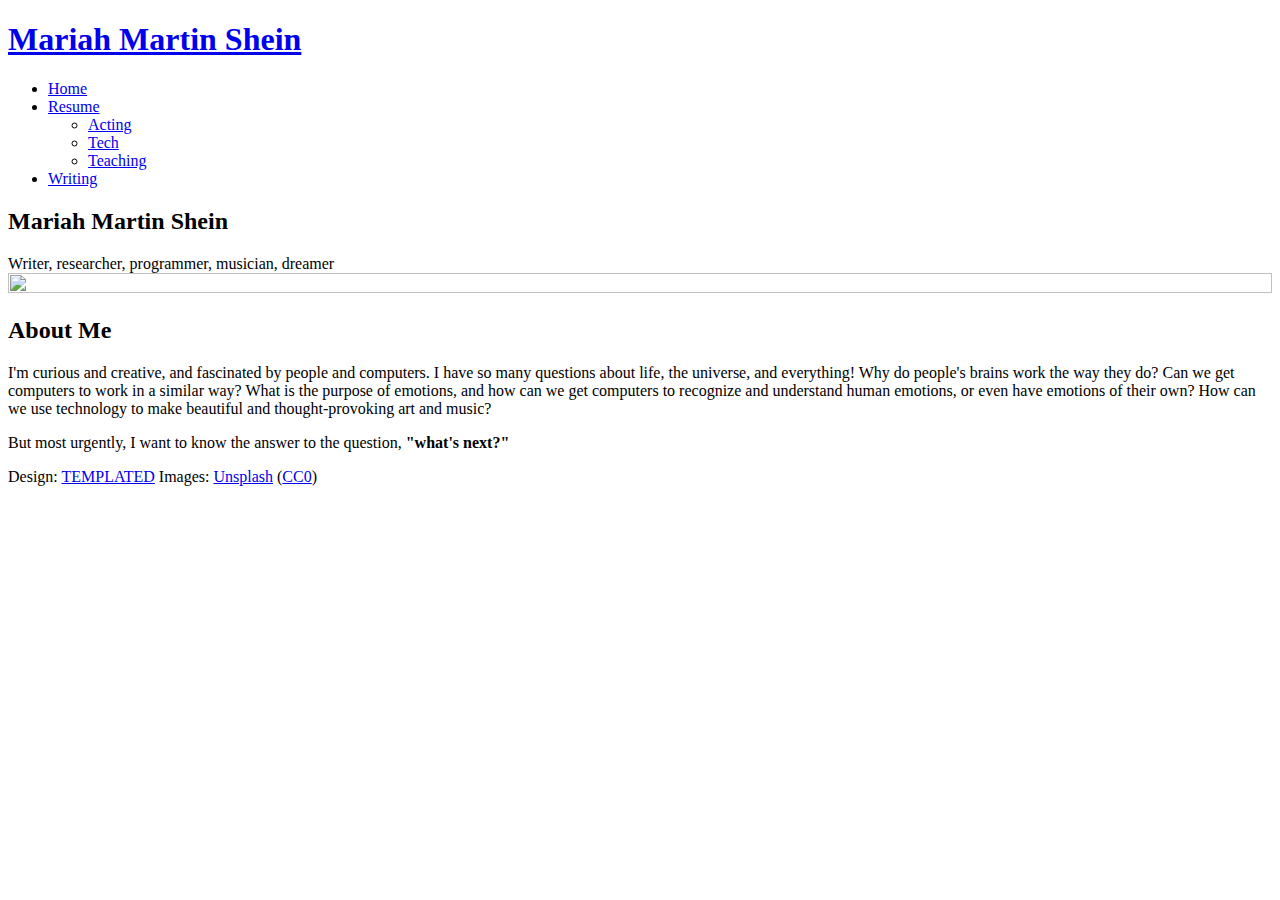
==== index.html @ 818db0c3 "Add files via upload" ====
<!DOCTYPE HTML>
<!--
	Solarize by TEMPLATED
	templated.co @templatedco
	Released for free under the Creative Commons Attribution 3.0 license (templated.co/license)
-->
<html>
	<head>
		<title>Mariah Martin Shein</title>
		<meta http-equiv="content-type" content="text/html; charset=utf-8" />
		<meta name="description" content="" />
		<meta name="keywords" content="" />
		<!--[if lte IE 8]><script src="css/ie/html5shiv.js"></script><![endif]-->
		<script src="js/jquery.min.js"></script>
		<script src="js/jquery.dropotron.min.js"></script>
		<script src="js/skel.min.js"></script>
		<script src="js/skel-layers.min.js"></script>
		<script src="js/init.js"></script>
		<noscript>
			<link rel="stylesheet" href="css/skel.css" />
			<link rel="stylesheet" href="css/style.css" />
		</noscript>
		<!--[if lte IE 8]><link rel="stylesheet" href="css/ie/v8.css" /><![endif]-->
	</head>
	<body class="homepage">

		<!-- Header Wrapper -->
			<div class="wrapper style1">
			
			<!-- Header -->
				<div id="header">
					<div class="container">
							
						<!-- Logo -->
							<h1><a href="#" id="logo">Mariah Martin Shein</a></h1>
						
						<!-- Nav -->
							<nav id="nav">
								<ul>
									<li class="active"><a href="index.html">Home</a></li>

									<li>
										<a href="timeline.html">Resume</a>
										<ul>
											<li><a href="acting-resume.html">Acting</a></li>
											<li><a href="tech-resume.html">Tech</a></li>
											<li><a href="teaching-resume.html">Teaching</a></li>
										</ul>
									</li>
									<li><a href="writing.html">Writing</a></li>
									<!--<li><a href="right-sidebar.html">Right Sidebar</a></li>
									<li><a href="no-sidebar.html">No Sidebar</a></li>
									-->
								</ul>
							</nav>
	
					</div>
				</div>
				
			<!-- Banner -->
				<div id="banner">
					<section class="container">
						<h2>Mariah Martin Shein</h2>
						<span>Writer, researcher, programmer, musician, dreamer</span>
						<!--
						<p>Pellentesque pede. Donec pulvinar ullamcorper metus. In eu odio at lectus pulvinar mollis. Vestibulum sem magna.</p>
					-->
					</section>
				</div>

			</div>
		
		<!-- Section One -->
			<div class="wrapper style2">
				<section class="container">
					<div class="row double">
						<div class="6u">
							<img src="images/headshot_2019.jpg" height=100% width=100% alt="">
							<!--
							<header class="major">
								<h2>Pellentesque viverra vulputate enim. Aliquam volutpat. Pellentesque tristique Risus</h2>
								<span class="byline">In posuere eleifend odio. Quisque semper augue mattis wisi. Maecenas ligula. Pellentesque viverra vulputate enim. Donec pulvinar ullamcorper metus.</span>
							</header>
						-->
						</div>
						<div class="6u">
							<header class="major">
							<h2>About Me</h2>
							<p>I'm curious and creative, and fascinated by people and computers. I have so many questions about life, the universe, and everything! Why do people's brains work the way they do? Can we get computers to work in a similar way? What is the purpose of emotions, and how can we get computers to recognize and understand human emotions, or even have emotions of their own? How can we use technology to make beautiful and thought-provoking art and music?</p>
							<p>But most urgently, I want to know the answer to the question, <b>"what's next?"</b></p>
							<!--<a href="#" class="button">Nulla aluctus eleifend</a>-->
						</header>	
						</div>
					</div>
				</section>
			</div>

		<!-- Section Two 
			<div class="wrapper style3">
				<section class="container">
					<header class="major">
						<h2>Cras vitae metus aliNuam</h2>
					</header>
					<p>Pellentesque pede. Donec pulvinar ullamcorper metus. In eu odio at lectus pulvinar mollis. Vestibulum sem magna, elementum vestibulum arcu.</p>
					<a href="#" class="button alt">Nulla aluctus eleifend</a>
				</section>
			</div>
	-->
		<!-- Section Three 
			<div class="wrapper style4">
				<section class="container">
					<header class="major">
						<h2>Cras vitae metus aliNuam</h2>
						<span class="byline">pulvinar mollis. Vestibulum sem magna, elementum vestibulum arcu.</span>
					</header>
					<div class="row flush">
						<div class="4u">
							<ul class="special-icons">
								<li>
									<span class="fa fa-cogs"></span>
									<h3>Nulla luctus eleifend</h3>
									<p>In posuere eleifend odio. Quisque semper augue mattis wisi. Maecenas ligula pellentesque.</p>
								</li>
								<li>
									<span class="fa fa-wrench"></span>
									<h3>Etiam posuere augue</h3>
									<p>Maecenas ligula. Pellentesque viverra vulputate enim. Aliquam erat volutpat liguala.</p>
								</li>
								<li>
									<span class="fa fa-leaf"></span>
									<h3>Fusce ultrices fringilla</h3>
									<p>Maecenas pede nisl, elementum eu, ornare ac, malesuada at, erat. Proin gravida orci porttitor.</p>
								</li>
							</ul>
						</div>
						<div class="4u">
							<ul class="special-icons">
								<li>
									<span class="fa fa-cogs"></span>
									<h3>Nulla luctus eleifend</h3>
									<p>In posuere eleifend odio. Quisque semper augue mattis wisi. Maecenas ligula pellentesque.</p>
								</li>
								<li>
									<span class="fa fa-wrench"></span>
									<h3>Etiam posuere augue</h3>
									<p>Maecenas ligula. Pellentesque viverra vulputate enim. Aliquam erat volutpat liguala.</p>
								</li>
								<li>
									<span class="fa fa-leaf"></span>
									<h3>Fusce ultrices fringilla</h3>
									<p>Maecenas pede nisl, elementum eu, ornare ac, malesuada at, erat. Proin gravida orci porttitor.</p>
								</li>
							</ul>
						</div>
						<div class="4u">
							<ul class="special-icons">
								<li>
									<span class="fa fa-cogs"></span>
									<h3>Nulla luctus eleifend</h3>
									<p>In posuere eleifend odio. Quisque semper augue mattis wisi. Maecenas ligula pellentesque.</p>
								</li>
								<li>
									<span class="fa fa-wrench"></span>
									<h3>Etiam posuere augue</h3>
									<p>Maecenas ligula. Pellentesque viverra vulputate enim. Aliquam erat volutpat liguala.</p>
								</li>
								<li>
									<span class="fa fa-leaf"></span>
									<h3>Fusce ultrices fringilla</h3>
									<p>Maecenas pede nisl, elementum eu, ornare ac, malesuada at, erat. Proin gravida orci porttitor.</p>
								</li>
							</ul>
						</div>
					</div>
				</section>
			</div>
	-->
		<!-- Team 
			<div class="wrapper style5">
				<section id="team" class="container">
					<header class="major">
						<h2>Cras vitae metus aliNuam</h2>
						<span class="byline">pulvinar mollis. Vestibulum sem magna, elementum vestibulum arcu</span>
					</header>
					<div class="row">
						<div class="3u">
							<a href="#" class="image"><img src="images/placeholder.png" alt=""></a>
							<h3>Molly Millions</h3>
							<p>In posuere eleifend odio quisque semper augue wisi ligula.</p>
						</div>
						<div class="3u">
							<a href="#" class="image"><img src="images/placeholder.png" alt=""></a>
							<h3>Henry Dorsett Case</h3>
							<p>In posuere eleifend odio quisque semper augue wisi ligula.</p>
						</div>
						<div class="3u">
							<a href="#" class="image"><img src="images/placeholder.png" alt=""></a>
							<h3>Willis Corto</h3>
							<p>In posuere eleifend odio quisque semper augue wisi ligula.</p>
						</div>
						<div class="3u">
							<a href="#" class="image"><img src="images/placeholder.png" alt=""></a>
							<h3>Linda Lee</h3>
							<p>In posuere eleifend odio quisque semper augue wisi ligula.</p>
						</div>
					</div>
				</section>
			</div>
	-->
	<!-- Footer
		<div id="footer">
			<section class="container">
				<header class="major">
					<h2>Connect</h2>
					<span class="byline">Integer sit amet pede vel arcu aliquet pretium</span>
					
				</header>
				<ul class="icons">
					<li class="active"><a href="#" class="fa fa-facebook"><span>Facebook</span></a></li>
					<li><a href="#" class="fa fa-twitter"><span>Twitter</span></a></li>
					<li><a href="#" class="fa fa-dribbble"><span>Pinterest</span></a></li>
					<li><a href="#" class="fa fa-google-plus"><span>Google+</span></a></li>
				</ul>
				<hr />
			</section>
		-->
			<!-- Copyright -->
				<div id="copyright">
					Design: <a href="http://templated.co">TEMPLATED</a> Images: <a href="http://unsplash.com">Unsplash</a> (<a href="http://unsplash.com/cc0">CC0</a>)
				</div>			
		</div>

	</body>
</html>
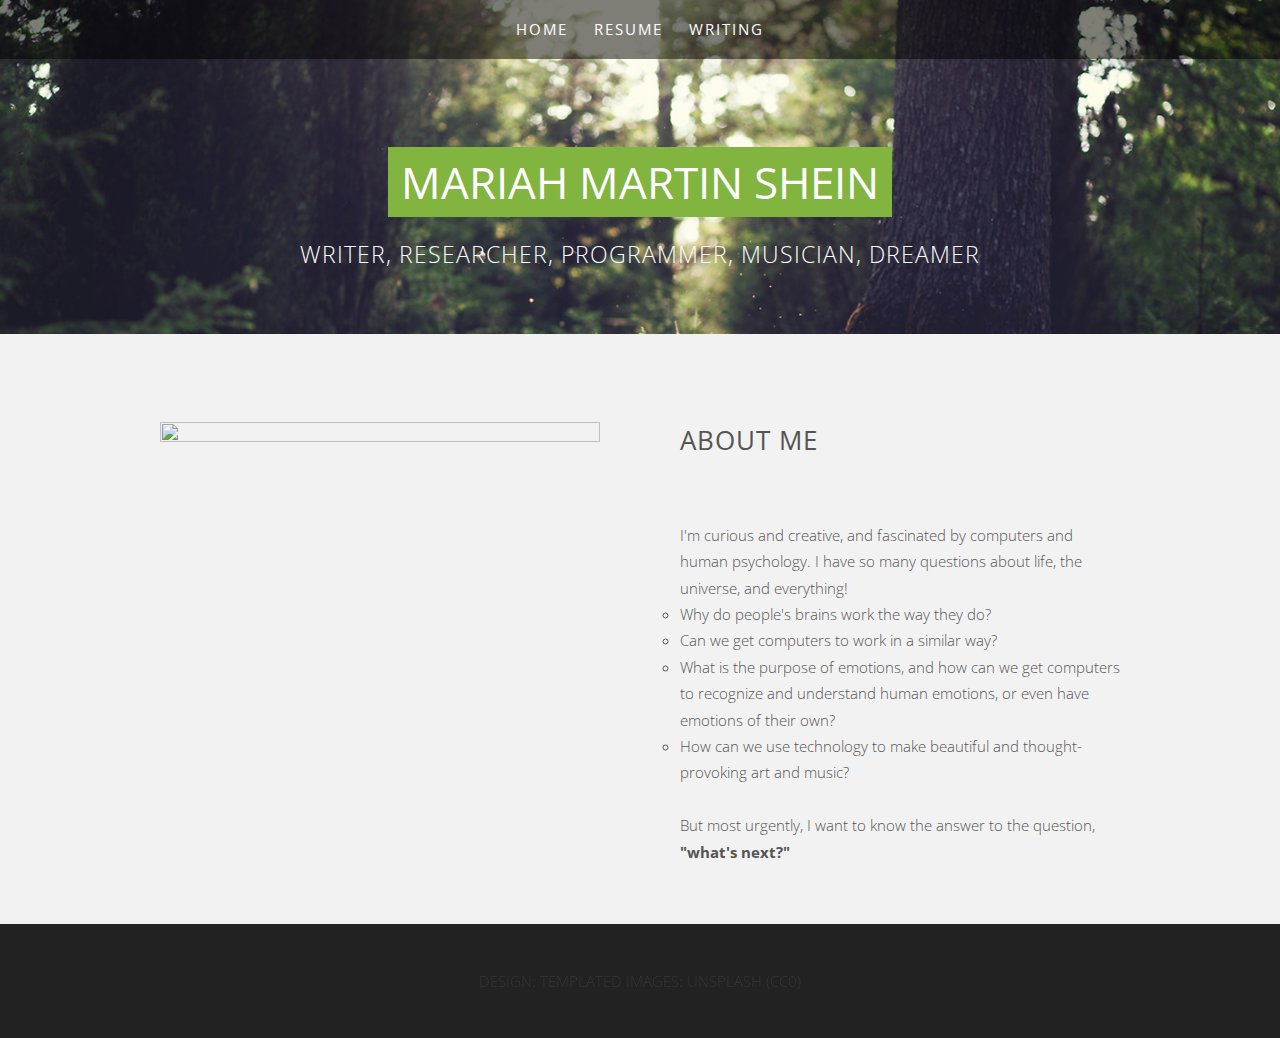
==== commit 112cad28: "academic writing added and improved home page" ====
--- a/index.html
+++ b/index.html
@@ -76,20 +76,23 @@
 					<div class="row double">
 						<div class="6u">
 							<img src="images/headshot_2019.jpg" height=100% width=100% alt="">
-							<!--
-							<header class="major">
-								<h2>Pellentesque viverra vulputate enim. Aliquam volutpat. Pellentesque tristique Risus</h2>
-								<span class="byline">In posuere eleifend odio. Quisque semper augue mattis wisi. Maecenas ligula. Pellentesque viverra vulputate enim. Donec pulvinar ullamcorper metus.</span>
-							</header>
-						-->
 						</div>
 						<div class="6u">
 							<header class="major">
 							<h2>About Me</h2>
-							<p>I'm curious and creative, and fascinated by people and computers. I have so many questions about life, the universe, and everything! Why do people's brains work the way they do? Can we get computers to work in a similar way? What is the purpose of emotions, and how can we get computers to recognize and understand human emotions, or even have emotions of their own? How can we use technology to make beautiful and thought-provoking art and music?</p>
+							</header>
+							<div>
+							<p>I'm curious and creative, and fascinated by computers and human psychology. I have so many questions about life, the universe, and everything! </p>
+							<ul class="dark">
+								<li>Why do people's brains work the way they do?</li>
+								<li>Can we get computers to work in a similar way?</li>
+								<li>What is the purpose of emotions, and how can we get computers to recognize and understand human emotions, or even have emotions of their own?</li>
+								<li>How can we use technology to make beautiful and thought-provoking art and music?</li>
+							</ul>
+							<br>
 							<p>But most urgently, I want to know the answer to the question, <b>"what's next?"</b></p>
 							<!--<a href="#" class="button">Nulla aluctus eleifend</a>-->
-						</header>	
+							</div>
 						</div>
 					</div>
 				</section>
--- a/css/skel.css
+++ b/css/skel.css
@@ -0,0 +1,185 @@
+/* Resets (http://meyerweb.com/eric/tools/css/reset/ | v2.0 | 20110126 | License: none (public domain)) */
+
+	html,body,div,span,applet,object,iframe,h1,h2,h3,h4,h5,h6,p,blockquote,pre,a,abbr,acronym,address,big,cite,code,del,dfn,em,img,ins,kbd,q,s,samp,small,strike,strong,sub,sup,tt,var,b,u,i,center,dl,dt,dd,ol,ul,li,fieldset,form,label,legend,table,caption,tbody,tfoot,thead,tr,th,td,article,aside,canvas,details,embed,figure,figcaption,footer,header,hgroup,menu,nav,output,ruby,section,summary,time,mark,audio,video{margin:0;padding:0;border:0;font-size:100%;font:inherit;vertical-align:baseline;}article,aside,details,figcaption,figure,footer,header,hgroup,menu,nav,section{display:block;}body{line-height:1;}ol,ul{list-style:none;}blockquote,q{quotes:none;}blockquote:before,blockquote:after,q:before,q:after{content:'';content:none;}table{border-collapse:collapse;border-spacing:0;}body{-webkit-text-size-adjust:none}
+
+/* Box Model */
+
+	*, *:before, *:after {
+		-moz-box-sizing: border-box;
+		-webkit-box-sizing: border-box;
+		box-sizing: border-box;
+	}
+
+/* Container */
+
+	body {
+		/* min-width: (containers) */
+		min-width: 1200px;
+	}
+
+	.container {
+		margin-left: auto;
+		margin-right: auto;
+		
+		/* width: (containers) */
+		width: 1200px;
+	}
+
+	/* Modifiers */
+	
+		.container.small {
+			/* width: (containers) * 0.75; */
+			width: 900px;
+		}
+
+		.container.big {
+			width: 100%;
+
+			/* max-width: (containers) * 1.25; */
+			max-width: 1500px;
+
+			/* min-width: (containers); */
+			min-width: 1200px;
+		}
+
+/* Grid */
+
+	.\31 2u { width: 100% }
+	.\31 1u { width: 91.6666666667% }
+	.\31 0u { width: 83.3333333333% }
+	.\39 u { width: 75% }
+	.\38 u { width: 66.6666666667% }
+	.\37 u { width: 58.3333333333% }
+	.\36 u { width: 50% }
+	.\35 u { width: 41.6666666667% }
+	.\34 u { width: 33.3333333333% }
+	.\33 u { width: 25% }
+	.\32 u { width: 16.6666666667% }
+	.\31 u { width: 8.3333333333% }
+	.\-11u { margin-left: 91.6666666667% }
+	.\-10u { margin-left: 83.3333333333% }
+	.\-9u { margin-left: 75% }
+	.\-8u { margin-left: 66.6666666667% }
+	.\-7u { margin-left: 58.3333333333% }
+	.\-6u { margin-left: 50% }
+	.\-5u { margin-left: 41.6666666667% }
+	.\-4u { margin-left: 33.3333333333% }
+	.\-3u { margin-left: 25% }
+	.\-2u { margin-left: 16.6666666667% }
+	.\-1u { margin-left: 8.3333333333% }
+
+	/* Rows */
+
+		.row > * {
+			float: left;
+		}
+
+		.row:after {
+			content: '';
+			display: block;
+			clear: both;
+			height: 0;
+		}
+
+		.row:first-child > * {
+			padding-top: 0 !important;
+		}
+
+		/* Normal */
+
+			.row > * {
+				/* padding-left: (gutters) */
+				padding-left: 40px;
+			}
+
+			.row + .row > * {
+				/* padding: (gutters) 0 0 (gutters) */
+				padding: 40px 0 0 40px;
+			}
+
+			.row {
+				/* margin-left: -(gutters) */
+				margin-left: -40px;
+			}
+
+		/* Flush */
+
+			.row.flush > * {
+				padding-left: 0;
+			}
+
+			.row + .row.flush > * {
+				padding: 0;
+			}
+
+			.row.flush {
+				margin-left: 0;
+			}
+
+		/* Quarter */
+
+			.row.quarter > * {
+				/* padding-left: (gutters * 0.25) */
+				padding-left: 10px;
+			}
+
+			.row + .row.quarter > * {
+				/* padding: (gutters * 0.25) 0 0 (gutters * 0.25) */
+				padding: 10px 0 0 10px;
+			}
+
+			.row.quarter {
+				/* margin-left: -(gutters * 0.25) */
+				margin-left: -10px;
+			}
+
+		/* Half */
+
+			.row.half > * {
+				/* padding-left: (gutters * 0.5) */
+				padding-left: 20px;
+			}
+
+			.row + .row.half > * {
+				/* padding: (gutters * 0.5) 0 0 (gutters * 0.5) */
+				padding: 20px 0 0 20px;
+			}
+
+			.row.half {
+				/* margin-left: -(gutters * 0.5) */
+				margin-left: -20px;
+			}
+
+		/* One and (a) Half */
+
+			.row.oneandhalf > * {
+				/* padding-left: (gutters * 1.5) */
+				padding-left: 60px;
+			}
+
+			.row + .row.oneandhalf > * {
+				/* padding: (gutters * 1.5) 0 0 (gutters * 1.5) */
+				padding: 60px 0 0 60px;
+			}
+
+			.row.oneandhalf {
+				/* margin-left: -(gutters * 1.5) */
+				margin-left: -60px;
+			}
+
+		/* Double */
+
+			.row.double > * {
+				/* padding-left: (gutters * 2) */
+				padding-left: 80px;
+			}
+
+			.row + .row.double > * {
+				/* padding: (gutters * 2) 0 0 (gutters * 2) */
+				padding: 80px 0 0 80px;
+			}
+
+			.row.double {
+				/* margin-left: -(gutters * 2) */
+				margin-left: -80px;
+			}--- a/css/style.css
+++ b/css/style.css
@@ -0,0 +1,814 @@
+@import url("font-awesome.min.css");
+@import url("http://fonts.googleapis.com/css?family=Open+Sans:300,400,600,700,800");
+
+/*
+	Solarize by TEMPLATED
+	templated.co @templatedco
+	Released for free under the Creative Commons Attribution 3.0 license (templated.co/license)
+*/
+
+/* Basic */
+
+	body {
+		background: #222222;
+	}
+
+		body.loading * {
+			-moz-transition: none !important;
+			-webkit-transition: none !important;
+			-o-transition: none !important;
+			-ms-transition: none !important;
+			transition: none !important;
+			-moz-animation: none !important;
+			-webkit-animation: none !important;
+			-o-animation: none !important;
+			-ms-animation: none !important;
+			animation: none !important;
+		}
+
+	body, input, select, textarea {
+		color: #555555;
+		font-family: 'Open Sans', sans-serif;
+		font-size: 12pt;
+		font-weight: 300;
+		line-height: 1.65em;
+	}
+
+	a {
+		color: #82b440;
+		text-decoration: underline;
+	}
+
+	strong, b {
+		font-weight: 700;
+	}
+
+	em, i {
+		font-style: italic;
+	}
+
+	p, ul, ol, dl, table, blockquote {
+		margin: 0 0 2em 0;
+	}
+
+	p, ul {
+    padding: 0;
+    margin: 0;
+	}
+
+	p {
+		line-height: 1.8em;
+	}
+
+		p.medium {
+			font-size: 1.4em;
+		}
+
+	h1, h2, h3, h4, h5, h6 {
+		color: inherit;
+		font-weight: 700;
+	}
+
+		h1 a, h2 a, h3 a, h4 a, h5 a, h6 a {
+			color: inherit;
+			text-decoration: none;
+		}
+
+	h2 {
+		font-size: 1.5em;
+	}
+
+	h3 {
+		font-size: 1.25em;
+	}
+
+	sub {
+		font-size: 0.8em;
+		position: relative;
+		top: 0.5em;
+	}
+
+	sup {
+		font-size: 0.8em;
+		position: relative;
+		top: -0.5em;
+	}
+
+	hr {
+		border-top: solid 1px #82b440;
+		border: 0;
+		margin-bottom: 1.5em;
+	}
+
+	blockquote {
+		border-left: solid 0.5em #82b440;
+		font-style: italic;
+		padding: 1em 0 1em 2em;
+	}
+
+	section.special, article.special {
+		text-align: center;
+	}
+
+	header.major {
+		padding-bottom: 3em;
+		text-align: center;
+		text-transform: uppercase;
+	}
+
+		header.major h2 {
+			font-size: 2.6em;
+			font-weight: 700;
+		}
+
+		header.major .byline {
+			display: block;
+			padding-top: 1em;
+			letter-spacing: 1px;
+			font-size: 1.4em;
+		}
+
+	footer > :last-child {
+		margin-bottom: 0;
+	}
+
+	footer.major {
+		padding-top: 3em;
+	}
+
+/* Form */
+
+	input[type="text"],
+	input[type="password"],
+	input[type="email"],
+	textarea {
+		-moz-appearance: none;
+		-webkit-appearance: none;
+		-o-appearance: none;
+		-ms-appearance: none;
+		appearance: none;
+		background: none;
+		border: solid 1px #82b440;
+		color: inherit;
+		display: block;
+		outline: 0;
+		padding: 0.75em;
+		text-decoration: none;
+		width: 100%;
+	}
+
+		input[type="text"]:focus,
+		input[type="password"]:focus,
+		input[type="email"]:focus,
+		textarea:focus {
+			border-color: #82b440;
+		}
+
+	input[type="text"],
+	input[type="password"],
+	input[type="email"] {
+		line-height: 1em;
+	}
+
+	::-webkit-input-placeholder {
+		color: inherit;
+		opacity: 0.5;
+		position: relative;
+		top: 3px;
+	}
+
+	:-moz-placeholder {
+		color: inherit;
+		opacity: 0.5;
+	}
+
+	::-moz-placeholder {
+		color: inherit;
+		opacity: 0.5;
+	}
+
+	:-ms-input-placeholder {
+		color: inherit;
+		opacity: 0.5;
+	}
+
+	.formerize-placeholder {
+		color: rgba(85, 85, 85, 0.5) !important;
+	}
+
+/* Image */
+
+	.image {
+		border: 0;
+		position: relative;
+	}
+
+		.image.fit {
+			display: block;
+		}
+
+			.image.fit img {
+				display: block;
+				width: 100%;
+			}
+
+		.image.feature {
+			display: block;
+			margin: 0 0 2em 0;
+		}
+
+			.image.feature img {
+				display: block;
+				width: 100%;
+			}
+
+/* Icon */
+
+	.icon {
+		position: relative;
+	}
+
+		.icon:before {
+			content: "";
+			-moz-osx-font-smoothing: grayscale;
+			-webkit-font-smoothing: antialiased;
+			font-family: FontAwesome;
+			font-style: normal;
+			font-weight: normal;
+			text-transform: none !important;
+		}
+
+		.icon > .label {
+			display: none;
+		}
+
+/* Lists */
+
+	ol.default {
+		list-style: decimal;
+		padding-left: 1.25em;
+	}
+
+		ol.default li {
+			padding-left: 0.25em;
+		}
+
+	ul.default {
+		margin: 0;
+		padding: 0;
+		list-style: none;
+	}
+
+	ul.resume {
+  		list-style-type: circle;
+  		list-style-position: inside;
+	}
+
+	ul.dark {
+  		list-style-type: circle;
+  		list-style-position: outside;
+	}
+
+		ul.default li {
+			padding: 0.40em 0em;
+		}
+
+	ul.icons {
+		cursor: default;
+		padding-bottom: 2em;
+	}
+
+		ul.icons li {
+			display: inline-block;
+			line-height: 1em;
+			padding: 0.5em 1em;
+		}
+
+			ul.icons li:first-child {
+				padding-left: 0;
+			}
+
+			ul.icons li span {
+				display: none;
+			}
+
+			ul.icons li a {
+				text-decoration: none;
+				font-size: 2em;
+				color: inherit;
+				opacity: 0.2;
+				-moz-transition: all 0.35s ease-in-out;
+				-webkit-transition: all 0.35s ease-in-out;
+				-o-transition: all 0.35s ease-in-out;
+				-ms-transition: all 0.35s ease-in-out;
+				transition: all 0.35s ease-in-out;
+			}
+
+			ul.icons li a:hover {
+				color: inherit;
+				opacity: 1;
+			}
+
+	ul.actions {
+		cursor: default;
+	}
+
+		ul.actions:last-child {
+			margin-bottom: 0;
+		}
+
+		ul.actions li {
+			display: inline-block;
+			padding: 0 0 0 1.5em;
+		}
+
+			ul.actions li:first-child {
+				padding: 0;
+			}
+
+		ul.actions.vertical li {
+			display: block;
+			padding: 1.5em 0 0 0;
+		}
+
+			ul.actions.vertical li:first-child {
+				padding: 0;
+			}
+
+	ul.special-icons {
+		margin: 0em;
+		padding: 0em;
+	}
+
+		ul.special-icons > li {
+			position: relative;
+			padding: 0.50em 0em 0.50em 0em;
+		}
+
+		ul.special-icons > li:before {
+			position: absolute;
+			left: 0;
+			top: 2em;
+			display: block;
+			background: none;
+			font-size: 2em;
+			border-radius: 5px;
+		}
+
+		ul.special-icons > li:first-child {
+			border-top: none;
+		}
+
+		ul.special-icons h3 {
+			margin-bottom: 0.80em;
+			line-height: 2em;
+			text-transform: uppercase;
+			font-weight: 700;
+			font-size: 1.2em;
+		}
+
+		ul.special-icons span {
+			line-height: 190%;
+		}
+
+		ul.special-icons .fa {
+			float: left;
+			display: inline-block;
+			padding-right: 1em;
+			font-size: 1.4em;
+			color: #82b440;
+		}
+
+		ul.special-icons p {
+			padding-left: 2.7em;
+		}
+
+/* Tables */
+
+	table {
+		width: 100%;
+	}
+
+		table.default {
+			width: 100%;
+		}
+
+			table.default tbody tr {
+				border-bottom: solid 1px #82b440;
+			}
+
+			table.default td {
+				padding: 0.5em 1em 0.5em 1em;
+			}
+
+			table.default th {
+				font-weight: 700;
+				padding: 0.5em 1em 0.5em 1em;
+				text-align: left;
+			}
+
+			table.default thead {
+				background: #555555;
+				color: #fff;
+			}
+
+/* Button */
+
+	input[type="submit"],
+	input[type="reset"],
+	input[type="button"],
+	.button {
+		-moz-appearance: none;
+		-webkit-appearance: none;
+		-o-appearance: none;
+		-ms-appearance: none;
+		appearance: none;
+		background: none;
+		border-radius: none;
+		border: 2px solid;
+		border-color: #82b440;
+		color: #82b440;
+		cursor: pointer;
+		display: inline-block;
+		padding: 0.90em 1.2em;
+		letter-spacing: 1px;
+		text-align: center;
+		text-decoration: none;
+		text-transform: uppercase;
+		font-size: 1.4em;
+		-moz-transition: all 0.00s ease-in-out; /*0.35*/
+		-webkit-transition: all 0.35s ease-in-out;
+		-o-transition: all 0.35s ease-in-out;
+		-ms-transition: all 0.35s ease-in-out;
+		transition: all 0.35s ease-in-out;
+	}
+
+		input[type="submit"]:hover,
+		input[type="reset"]:hover,
+		input[type="button"]:hover,
+		.button:hover {
+			background: #82b440;
+			color: white;
+		}
+
+		input[type="submit"].alt,
+		input[type="reset"].alt,
+		input[type="button"].alt,
+		.button.alt {
+			border-color: inherit;
+			color: inherit;
+		}
+
+			input[type="submit"].alt:hover,
+			input[type="reset"].alt:hover,
+			input[type="button"].alt:hover,
+			.button.alt:hover {
+				background: white;
+				color: #82b440;
+			}
+
+		input[type="submit"].fit,
+		input[type="reset"].fit,
+		input[type="button"].fit,
+		.button.fit {
+			width: 100%;
+		}
+
+		input[type="submit"].small,
+		input[type="reset"].small,
+		input[type="button"].small,
+		.button.small {
+			font-size: 0.8em;
+		}
+
+/* Wrapper */
+
+	.wrapper {
+		padding: 6em 0em 4em 0em;
+	}
+
+		.wrapper.style1 {
+			padding: 0em;
+			background: #222222 url(../images/banner.jpg) no-repeat;
+			background-size: cover;
+		}
+
+		.wrapper.style2 {
+			background: #f2f2f2;
+		}
+
+			.wrapper.style2 .major {
+				text-align: left !important;
+			}
+
+				.wrapper.style2 .major h2 {
+					display: block;
+					margin-bottom: 0.70em;
+					letter-spacing: 1px;
+					line-height: 1.4em;
+					text-transform: uppercase;
+					font-size: 1.8em;
+					font-weight: 400;
+				}
+
+				.wrapper.style2 .major .byline {
+					letter-spacing: normal;
+					line-height: 1.6em;
+					text-transform: capitalize;
+					font-size: 1.4em;
+				}
+
+			.wrapper.style2 h3 {
+				display: block;
+				margin-bottom: 1em;
+				letter-spacing: 1px;
+				line-height: 1.4em;
+				text-transform: uppercase;
+				font-size: 1.6em;
+				font-weight: 400;
+			}
+
+		.wrapper.style3 {
+			padding-bottom: 6em;
+			background: #82b440;
+			text-align: center;
+			color: white;
+		}
+
+			.wrapper.style3 .container {
+				padding-left: 6em;
+				padding-right: 6em;
+			}
+
+			.wrapper.style3 p {
+				font-size: 1.6em;
+			}
+
+		.wrapper.style4 {
+			background: white;
+		}
+
+		.wrapper.style5 {
+			background: #82b440;
+			text-align: center;
+			color: white;
+		}
+
+			.wrapper.style5 .image {
+				display: block;
+				width: 60%;
+				margin: 0em auto 2em auto;
+			}
+
+				.wrapper.style5 .image img {
+					border-radius: 50%;
+					border: 10px solid;
+					border-color: white;
+				}
+
+/* Header */
+
+	#header {
+		color: white;
+		height: 4em;
+		background: rgba(0, 0, 0, 0.5);
+	}
+
+		#header .container {
+			position: relative;
+		}
+
+	.homepage #logo {
+		display: none;
+	}
+
+	.homepage #nav {
+		position: static;
+		right: none;
+		text-align: center;
+	}
+
+	#logo {
+		line-height: 2em;
+		letter-spacing: 2px;
+		text-transform: uppercase;
+		font-size: 2em;
+		font-weight: 400;
+	}
+
+		#logo h1 {
+			display: inline-block;
+			margin: 0;
+			padding: 0;
+		}
+
+		#logo a {
+			color: inherit;
+		}
+
+	#nav {
+		position: absolute;
+		top: 0;
+		right: 0;
+	}
+
+		#nav > ul {
+			margin: 0;
+		}
+
+			#nav > ul > li {
+				border-radius: 4px;
+				display: inline-block;
+				margin-left: 0.5em;
+				padding: 0 0.5em;
+			}
+
+				#nav > ul > li a {
+					color: inherit;
+					line-height: 4em;
+					letter-spacing: 2px;
+					text-decoration: none;
+					text-transform: uppercase;
+					font-weight: 400;
+					font-size: 1em;
+				}
+
+				#nav > ul > li:first-child {
+					margin-left: 0;
+				}
+
+				#nav > ul > li.active a {
+					color: white;
+				}
+
+				#nav > ul > li > ul {
+					display: none;
+				}
+
+/* Dropotron */
+
+	.dropotron {
+		top: 2em;
+		background: rgba(32, 32, 32, 0.75);
+		border-radius: 4px;
+		color: inherit;
+		min-width: 12em;
+		padding: 1em 0;
+		color: white;
+	}
+
+		.dropotron > li {
+			line-height: 2em;
+			padding: 0 1em;
+		}
+
+			.dropotron > li > a {
+				color: inherit;
+				letter-spacing: 2px;
+				text-decoration: none;
+				text-transform: uppercase;
+			}
+
+			.dropotron > li.active > a, .dropotron > li:hover > a {
+				color: inherit;
+			}
+
+		.dropotron.level-0 {
+			border-radius: 0 0 4px 4px;
+			font-size: 1em;
+			margin-left: -0.5em;
+		}
+
+/* Banner */
+
+	#banner {
+		padding: 6em 0em 3em 0em;
+		text-align: center;
+		text-transform: uppercase;
+		color: white;
+	}
+
+		#banner .container {
+			padding: 0em 8em;
+		}
+
+		#banner h2 {
+			display: inline-block;
+			padding: 0.50em 0.30em;
+			background: #82b440;
+			font-size: 3em;
+			font-weight: 400;
+		}
+
+		#banner span, #banner p {
+			display: block;
+			letter-spacing: 1px;
+			text-transform: uppercase;
+			font-size: 1.6em;
+			font-weight: 300;
+		}
+
+		#banner span {
+			padding: 1em 0em;
+		}
+
+/* Main */
+
+	#main {
+		padding: 4em 0;
+	}
+
+		#main #content .major, #main #sidebar .major {
+			text-align: left;
+		}
+
+		#main #sidebar section {
+			margin-top: 4em;
+		}
+
+			#main #sidebar section:first-child {
+				margin-top: 0;
+			}
+
+		#main #sidebar .major {
+			padding-bottom: 2em;
+		}
+
+			#main #sidebar .major h2 {
+				font-size: 1.8em;
+			}
+
+/* Footer */
+
+	#footer {
+		padding: 6em 0 2em 0;
+		text-align: center;
+		color: white;
+	}
+
+		#footer hr {
+			border-bottom: 1px solid;
+			border-color: inherit;
+			opacity: .05;
+		}
+
+		#footer .major h2 {
+			color: inherit;
+		}
+
+		#footer .major .byline {
+			color: inherit;
+			opacity: .4;
+		}
+
+		#footer .copyright {
+			margin-top: 3em;
+			text-align: center;
+		}
+
+/* Copyright */
+
+	#copyright {
+		position: relative;
+		text-transform: uppercase;
+		text-align: center;
+		padding: 3em 0em 3em 0em;
+		color: inherit;
+		opacity: .40;
+	}
+
+		#copyright a {
+			text-decoration: none;
+			color: inherit;
+		}
+
+/* Extra */
+
+	#extra1 h2 {
+		display: block;
+		margin-bottom: 1em;
+		letter-spacing: 1px;
+		line-height: 1.4em;
+		text-transform: uppercase;
+		font-size: 1.8em;
+		font-weight: 400;
+	}
+
+	#extra1 h3 {
+		display: block;
+		margin-bottom: 1em;
+		letter-spacing: 1px;
+		line-height: 1.4em;
+		text-transform: uppercase;
+		font-size: 1.6em;
+		font-weight: 400;
+	}
+
+/* Team */
+
+	#team h3 {
+		margin-bottom: 0.50em;
+		letter-spacing: 2px;
+		text-transform: uppercase;
+		font-weight: 700;
+	}--- a/css/ie/v8.css
+++ b/css/ie/v8.css
@@ -0,0 +1,30 @@
+/*
+	Solarize by TEMPLATED
+	templated.co @templatedco
+	Released for free under the Creative Commons Attribution 3.0 license (templated.co/license)
+*/
+
+/* Header */
+
+	#header {
+		background: #4c4c4c;
+	}
+
+/* Wrapper */
+
+	.wrapper.style5 .image img {
+		position: relative;
+		-ms-behavior: url("css/ie/PIE.htc");
+	}
+
+/* Dropotron */
+
+	.dropotron {
+		background: #4c4c4c;
+	}
+
+/* Copyright */
+
+	#copyright .container {
+		border-color: #303030;
+	}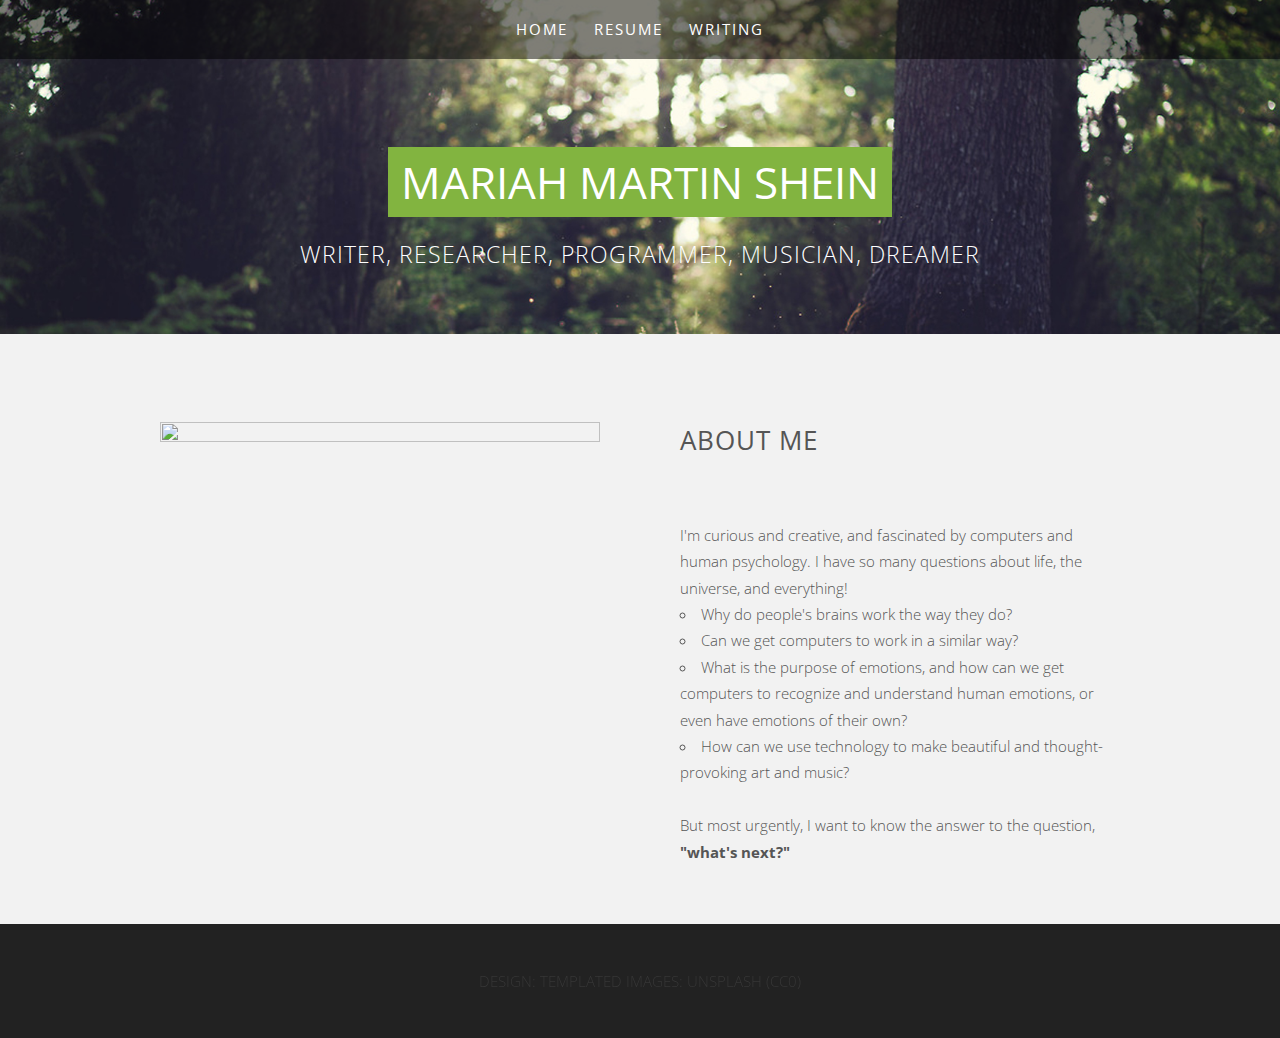
==== commit 49266064: "added CV file" ====
--- a/index.html
+++ b/index.html
@@ -45,6 +45,7 @@
 											<li><a href="acting-resume.html">Acting</a></li>
 											<li><a href="tech-resume.html">Tech</a></li>
 											<li><a href="teaching-resume.html">Teaching</a></li>
+											<li><a href="cv.html">CV</a></li>
 										</ul>
 									</li>
 									<li><a href="writing.html">Writing</a></li>
--- a/css/style.css
+++ b/css/style.css
@@ -266,7 +266,7 @@
 
 	ul.dark {
   		list-style-type: circle;
-  		list-style-position: outside;
+  		list-style-position: inside;
 	}
 
 		ul.default li {
